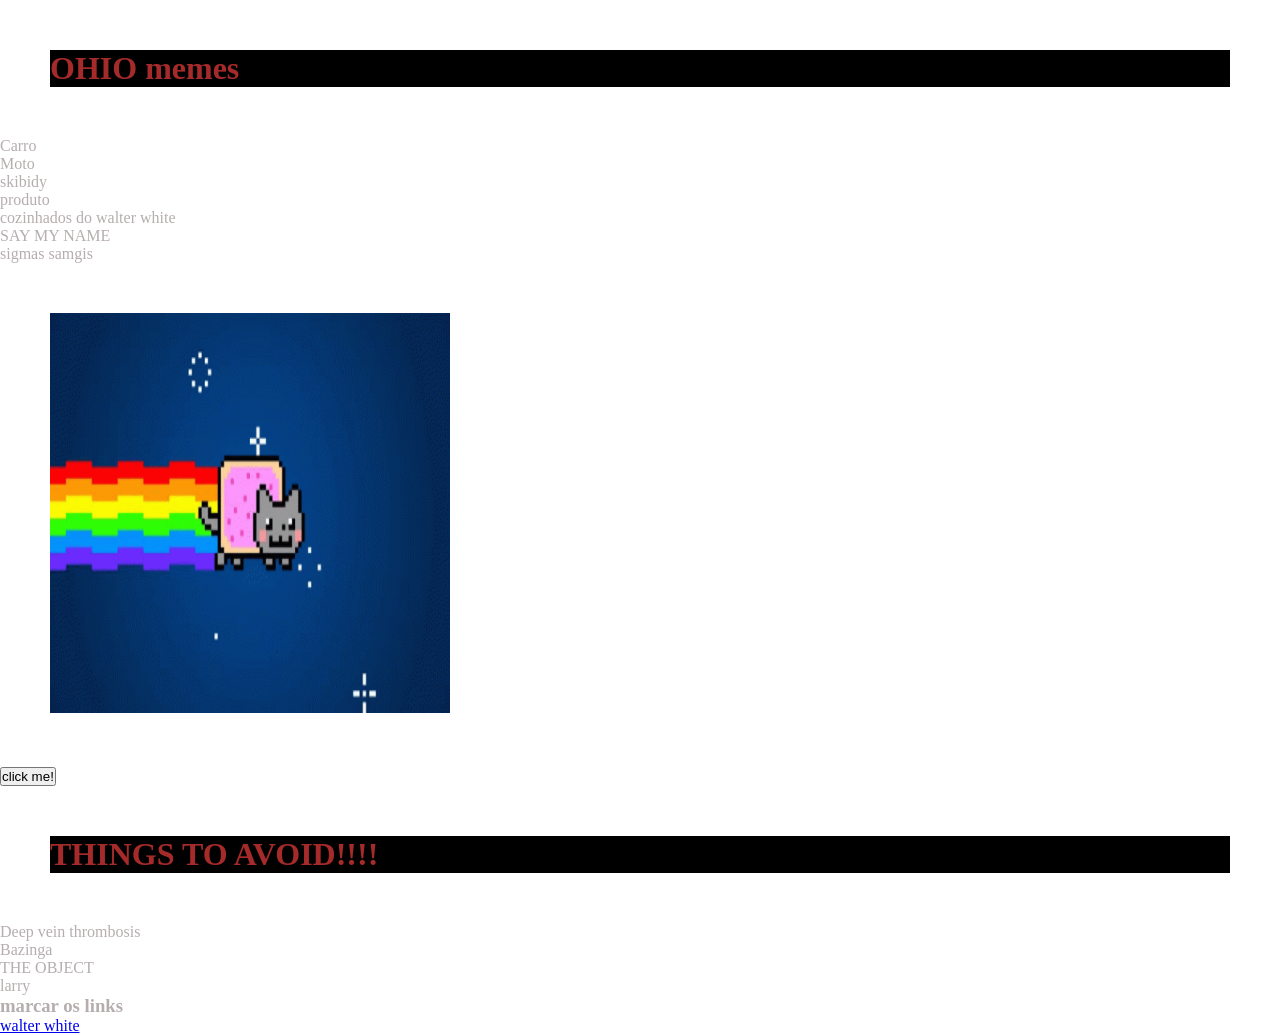
==== index.html @ 0705062e "HTML UwU" ====
<!DOCTYPE html>
<html lang="en">
<head>
    <meta charset="UTF-8">
    <meta name="viewport" content="width=device-width, initial-scale=1.0">
    <title>Document</title>
    <style>
        img{
            width: 500px;
            height:500px;

        }
        body{
            background-image: url(https://th.bing.com/th/id/OIP.mwpQla08X6oPX7aSEtT__wHaEK?w=317&h=180&c=7&r=0&o=7&pid=1.7&rm=3);
            background-repeat: no-repeat;
            background-size: 100%;
            color: rgb(182, 174, 174);
        }
    </style>
</head>
<body>
    <link rel="stylesheet" href="css.css">
    <h1> OHIO memes </h1>
    <ol> 
        <li> Carro </li>
        <li> Moto </li>
        <li> 
            <ul>
                <li> skibidy </li> 
            </ul>
        </li>
    </ol>
    <dl>
        <dt>produto</dt>
        <dd> cozinhados do walter white</dd>
        <dd> SAY MY NAME</dd>
        <dd> sigmas samgis</dd>
    </dl>
    <div>
    <imagem>
     <img src="imagem/nyan-cat.gif">
     </imagem>
     </div>
     <button id="click me!">click me!</button>
     <h1> THINGS TO AVOID!!!! </h1>

     <ul>
        <li>Deep vein thrombosis</li>
        <li>Bazinga</li>
        <li>THE OBJECT</li>
        <li>larry</li>
     </ul>

     <h3> marcar os links </h3>

     <a href = "https://villains.fandom.com/wiki/Walter_White"> walter white</a>
---- css.css ----
*{
    margin: 0;
    padding: 0;
    box-sizing: border-box;
}

h1{
    background-color: rgb(0, 0, 0);
    margin: 50px;
    color: brown;
}
img{
    padding: 50px;
    border: 50px;
    color: black;
}
button:
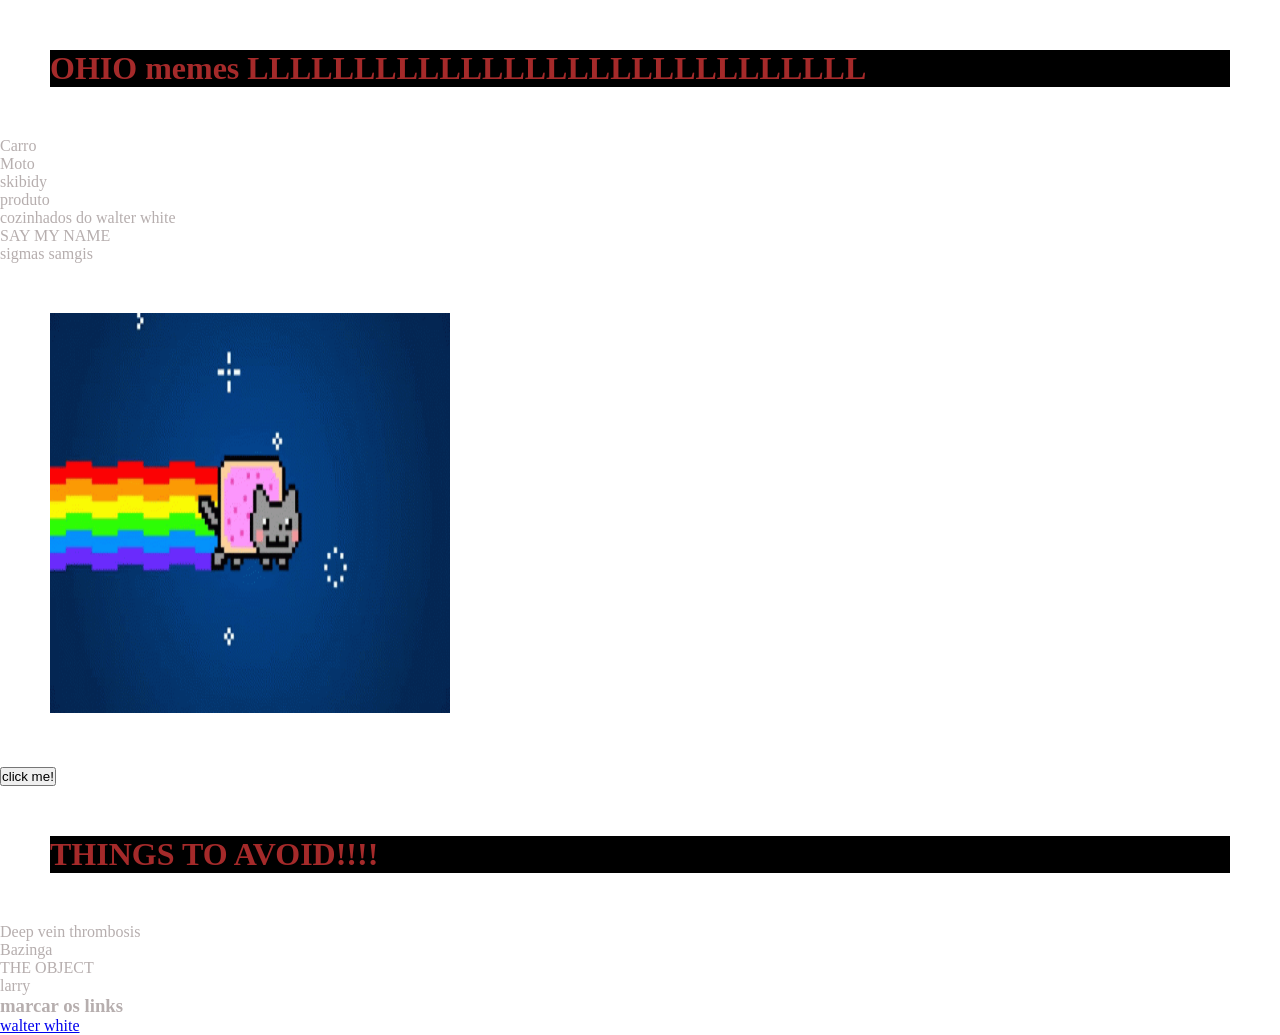
==== commit 319001a3: "Paulo" ====
--- a/index.html
+++ b/index.html
@@ -20,7 +20,7 @@
 </head>
 <body>
     <link rel="stylesheet" href="css.css">
-    <h1> OHIO memes </h1>
+    <h1> OHIO memes LLLLLLLLLLLLLLLLLLLLLLLLLLLLL </h1>
     <ol> 
         <li> Carro </li>
         <li> Moto </li>
